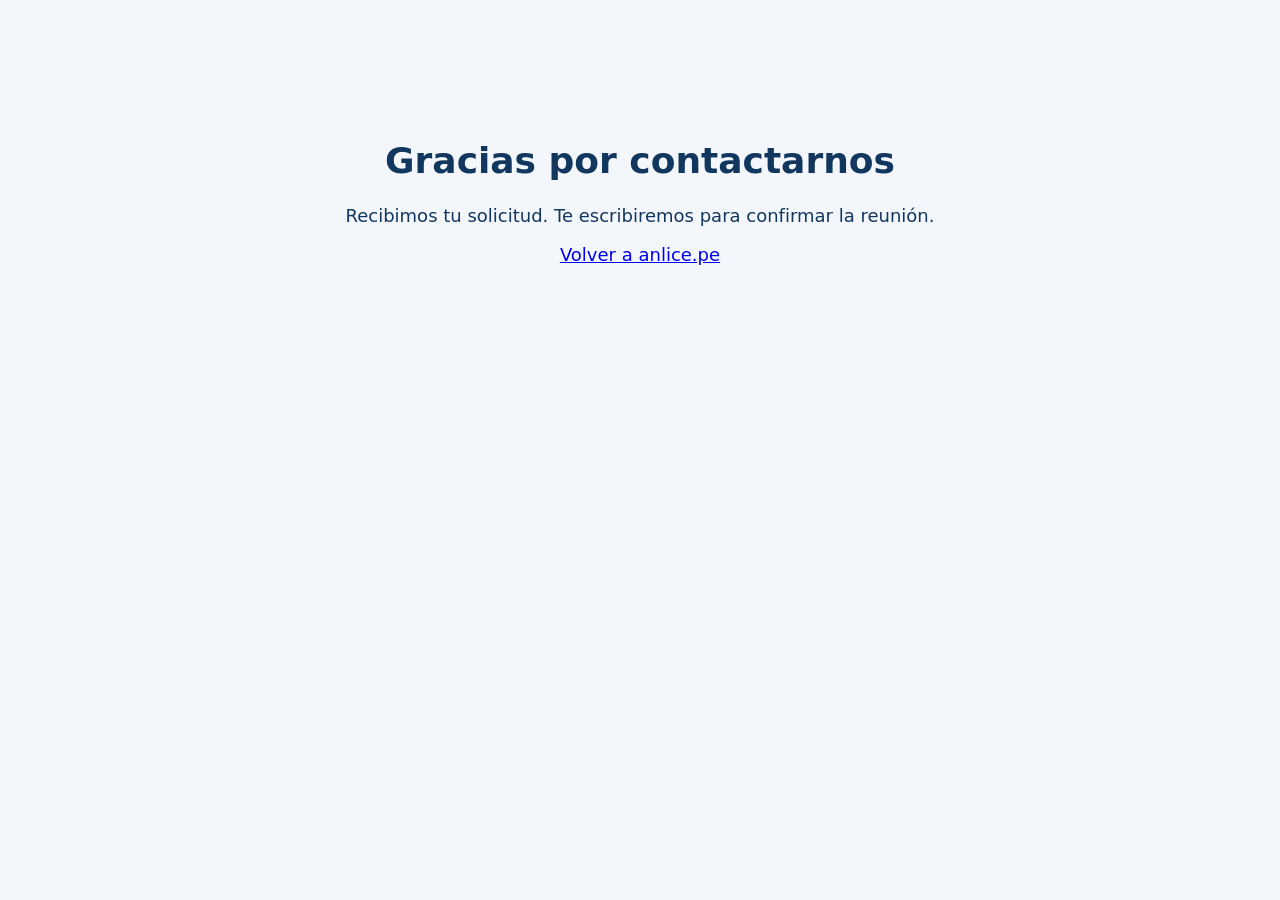
==== agenda-gracias.html @ 16e8e456 "Agregar confirmación de solicitud de reunión" ====
<!doctype html><html lang="es"><meta charset="utf-8"><meta name="viewport" content="width=device-width,initial-scale=1"><title>Solicitud enviada | anlice</title><body style="font:18px system-ui;background:#f3f7fc;color:#12375f;text-align:center;padding:12vh 20px"><h1>Gracias por contactarnos</h1><p>Recibimos tu solicitud. Te escribiremos para confirmar la reunión.</p><a href="https://anlice.pe">Volver a anlice.pe</a></body></html>
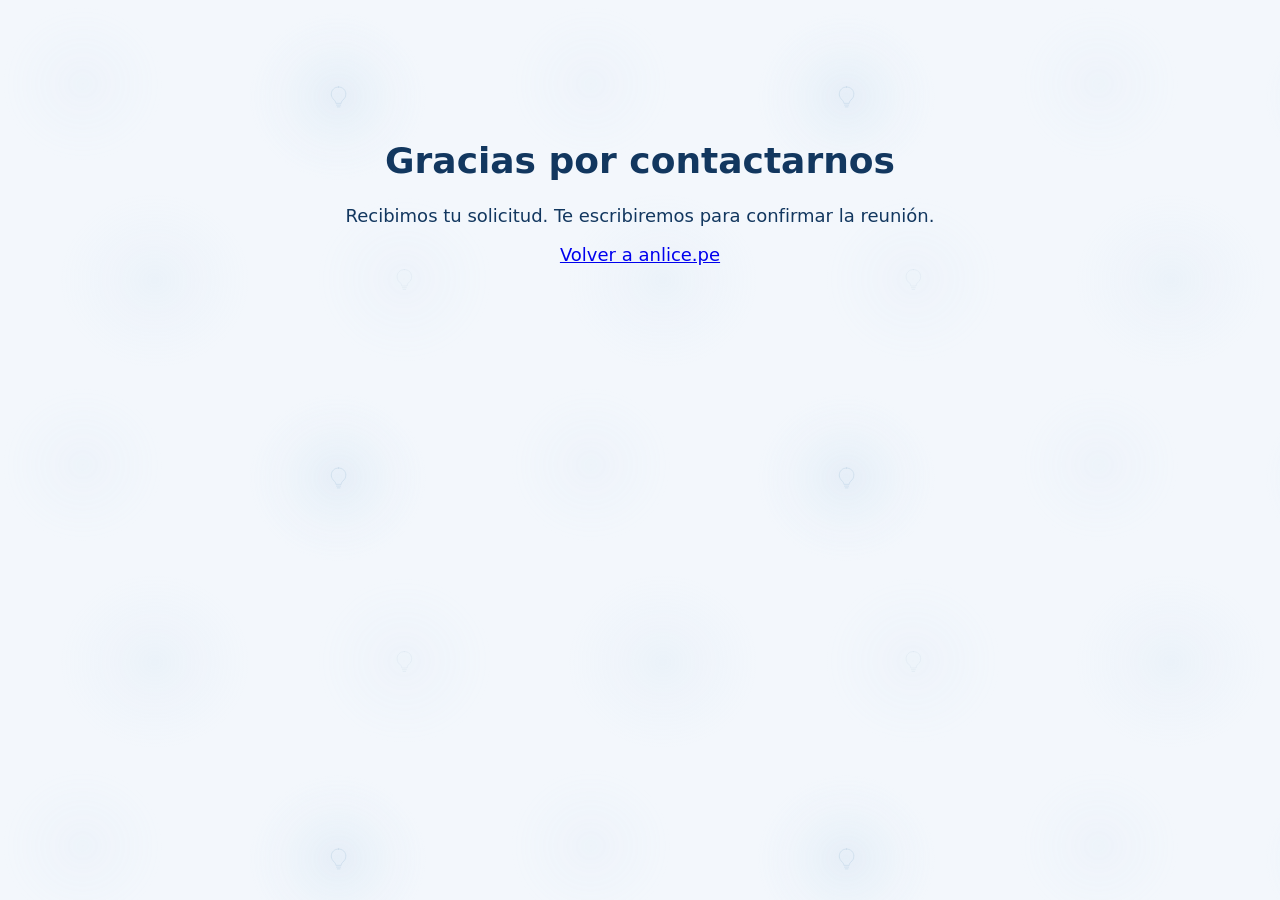
==== commit 2f0ee9f0: "Add subtle anlice halo wallpaper to exposed backgrounds" ====
--- a/agenda-gracias.html
+++ b/agenda-gracias.html
@@ -1 +1 @@
-<!doctype html><html lang="es"><meta charset="utf-8"><meta name="viewport" content="width=device-width,initial-scale=1"><title>Solicitud enviada | anlice</title><body style="font:18px system-ui;background:#f3f7fc;color:#12375f;text-align:center;padding:12vh 20px"><h1>Gracias por contactarnos</h1><p>Recibimos tu solicitud. Te escribiremos para confirmar la reunión.</p><a href="https://anlice.pe">Volver a anlice.pe</a></body></html>+<!doctype html><html lang="es"><meta charset="utf-8"><meta name="viewport" content="width=device-width,initial-scale=1"><title>Solicitud enviada | anlice</title><link rel="stylesheet" href="assets/halos-anlice.css"><body style="font:18px system-ui;background:#f3f7fc;color:#12375f;text-align:center;padding:12vh 20px"><h1>Gracias por contactarnos</h1><p>Recibimos tu solicitud. Te escribiremos para confirmar la reunión.</p><a href="https://anlice.pe">Volver a anlice.pe</a></body></html>
--- a/assets/halos-anlice.css
+++ b/assets/halos-anlice.css
@@ -0,0 +1,20 @@
+/* Decorative wallpaper on exposed page backgrounds. */
+body {
+  background-image: url("halos-anlice.svg") !important;
+  background-size: 480px 360px;
+}
+
+main > :is(.anlice-activa, .anlice-impulsa, .solutions, .method, .profile-final, .clients-showcase, .about-story) {
+  position: relative;
+  isolation: isolate;
+}
+
+main > :is(.anlice-activa, .anlice-impulsa, .solutions, .method, .profile-final, .clients-showcase, .about-story)::before {
+  content: "";
+  position: absolute;
+  inset: 0;
+  z-index: -1;
+  pointer-events: none;
+  background: url("halos-anlice.svg") center top / 480px 360px repeat;
+  mask-image: linear-gradient(to right, #000 0%, #000 4%, transparent 17%, transparent 83%, #000 96%, #000 100%);
+}
